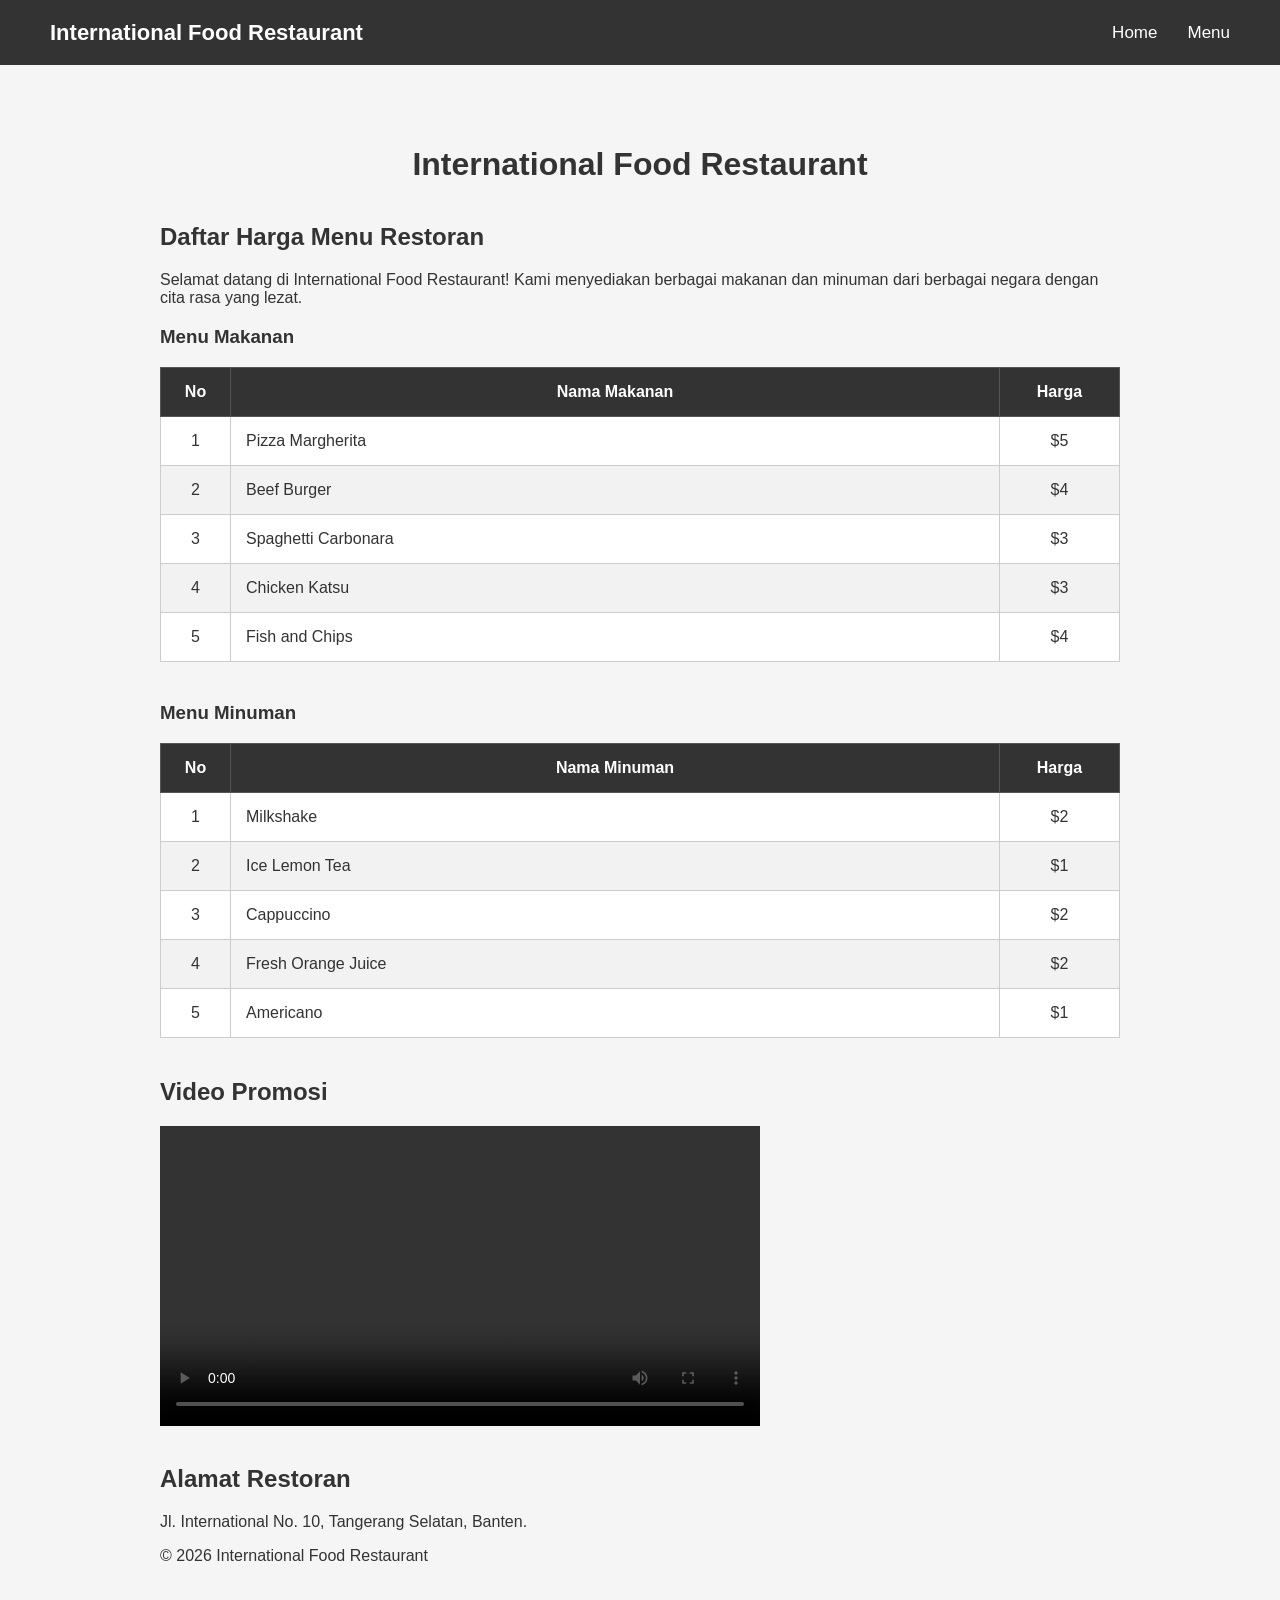
==== index.html @ 88a667c6 "Initial commit" ====
<!DOCTYPE html>

<html lang="id">
<head>
  <meta charset="UTF-8">
  <title>International Food Restaurant</title>
  <link rel="stylesheet" href="style.css">
</head>

<body>

<nav class="navbar">
  <div class="logo">International Food Restaurant</div>

  <ul class="nav-menu">
    <li><a href="index.html">Home</a></li>
    <li><a href="menu.html">Menu</a></li>
  </ul>
</nav>

<main class="container">

  <h1>International Food Restaurant</h1>

  <h2>Daftar Harga Menu Restoran</h2>

  <p>
    Selamat datang di International Food Restaurant! Kami menyediakan berbagai
    makanan dan minuman dari berbagai negara dengan cita rasa yang lezat.
  </p>

  <h3>Menu Makanan</h3>

  <table>
    <thead>
      <tr>
        <th>No</th>
        <th>Nama Makanan</th>
        <th>Harga</th>
      </tr>
    </thead>

<tbody>
  <tr>
    <td>1</td>
    <td>Pizza Margherita</td>
    <td>$5</td>
  </tr>
  <tr>
    <td>2</td>
    <td>Beef Burger</td>
    <td>$4</td>
  </tr>
  <tr>
    <td>3</td>
    <td>Spaghetti Carbonara</td>
    <td>$3</td>
  </tr>
  <tr>
    <td>4</td>
    <td>Chicken Katsu</td>
    <td>$3</td>
  </tr>
  <tr>
    <td>5</td>
    <td>Fish and Chips</td>
    <td>$4</td>
  </tr>
</tbody>

  </table>

  <h3>Menu Minuman</h3>

  <table>
    <thead>
      <tr>
        <th>No</th>
        <th>Nama Minuman</th>
        <th>Harga</th>
      </tr>
    </thead>

<tbody>
  <tr>
    <td>1</td>
    <td>Milkshake</td>
    <td>$2</td>
  </tr>
  <tr>
    <td>2</td>
    <td>Ice Lemon Tea</td>
    <td>$1</td>
  </tr>
  <tr>
    <td>3</td>
    <td>Cappuccino</td>
    <td>$2</td>
  </tr>
  <tr>
    <td>4</td>
    <td>Fresh Orange Juice</td>
    <td>$2</td>
  </tr>
  <tr>
    <td>5</td>
    <td>Americano</td>
    <td>$1</td>
  </tr>
</tbody>

  </table>

  <h2 id="video">Video Promosi</h2>

  <video width="600" controls>
    <source src="international_food_restaurant_promo.mp4" type="video/mp4">
    Browser Anda tidak mendukung video.
  </video>

  <h2 id="alamat">Alamat Restoran</h2>

  <p>
    Jl. International No. 10, Tangerang Selatan, Banten.
  </p>

  <p>&copy; 2026 International Food Restaurant</p>

</main>

</body>
</html>
---- style.css ----
* {
  box-sizing: border-box;
  }

body {
margin: 0;
padding: 0;
font-family: Arial, sans-serif;
background-color: #f5f5f5;
color: #333;
}

/* NAVBAR */
.navbar {
background-color: #333;
height: 65px;
display: flex;
align-items: center;
justify-content: space-between;
padding: 0 50px;
}

.logo {
color: white;
font-size: 22px;
font-weight: bold;
}

.nav-menu {
display: flex;
list-style: none;
margin: 0;
padding: 0;
}

.nav-menu li {
margin-left: 30px;
}

.nav-menu a {
color: white;
text-decoration: none;
font-size: 17px;
}

.nav-menu a:hover {
color: yellow;
}

/* ISI HALAMAN */
.container {
width: 90%;
max-width: 1000px;
margin: 40px auto;
padding: 20px;
}

/* JUDUL */
h1 {
text-align: center;
margin-bottom: 40px;
}

h2 {
margin-top: 35px;
margin-bottom: 20px;
}

/* TABEL */
table {
width: 100%;
border-collapse: collapse;
margin-bottom: 40px;
background-color: white;
}

th {
background-color: #333;
color: white;
padding: 15px;
border: 1px solid #555;
}

td {
padding: 15px;
border: 1px solid #ccc;
}

td:first-child {
text-align: center;
width: 70px;
}

td:last-child {
text-align: center;
width: 120px;
}

tr:nth-child(even) {
background-color: #f2f2f2;
}

tr:hover {
background-color: #ddd;
}
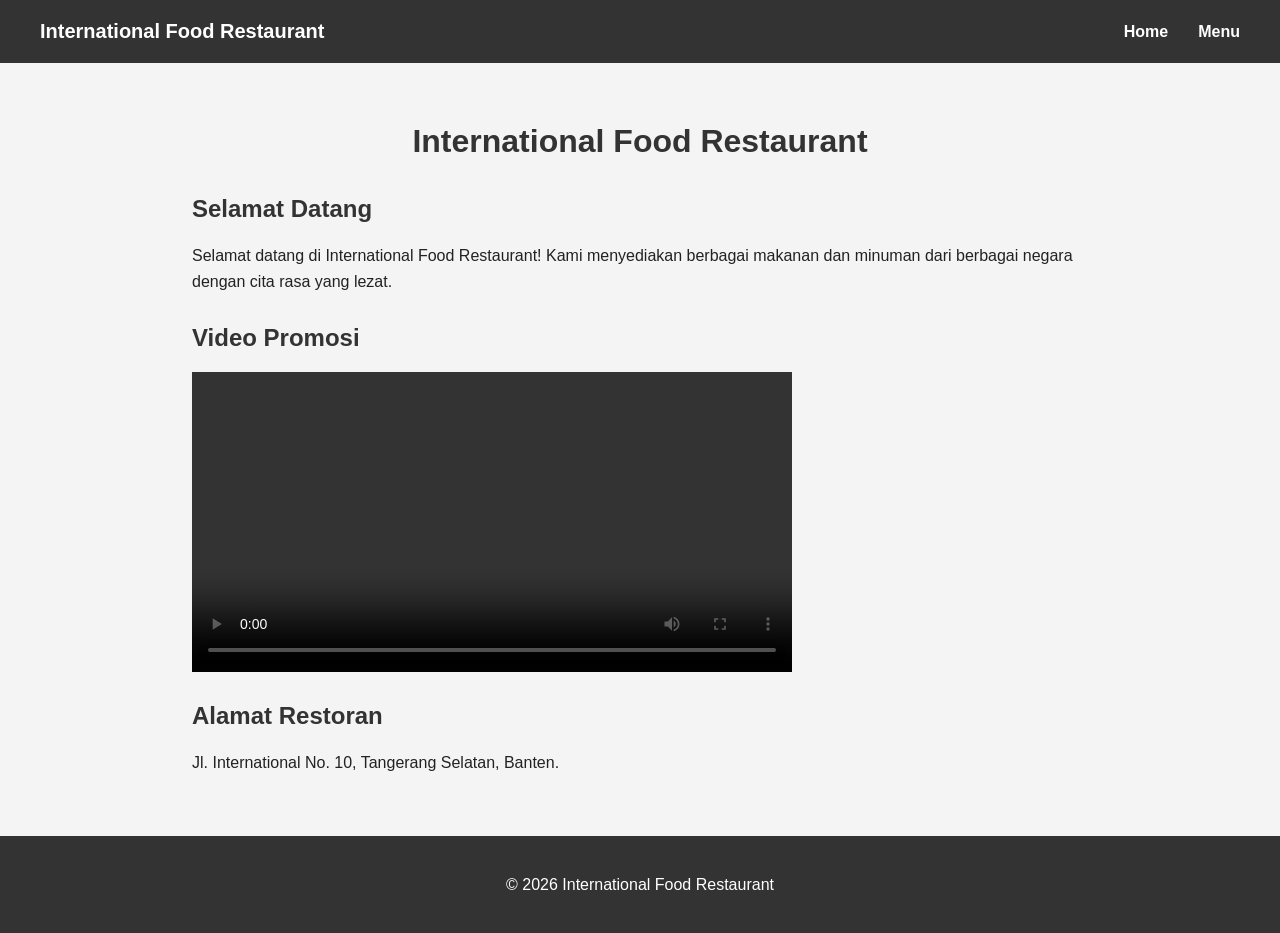
==== commit aafd160d: "Update codingan" ====
--- a/index.html
+++ b/index.html
@@ -1,132 +1,57 @@
 <!DOCTYPE html>
+<html lang="id">
 
-<html lang="id">
 <head>
-  <meta charset="UTF-8">
-  <title>International Food Restaurant</title>
-  <link rel="stylesheet" href="style.css">
+    <meta charset="UTF-8">
+    <title>International Food Restaurant</title>
+    <link rel="stylesheet" href="style.css">
 </head>
 
 <body>
 
 <nav class="navbar">
-  <div class="logo">International Food Restaurant</div>
 
-  <ul class="nav-menu">
-    <li><a href="index.html">Home</a></li>
-    <li><a href="menu.html">Menu</a></li>
-  </ul>
+    <div class="logo">
+        International Food Restaurant
+    </div>
+
+    <ul class="nav-menu">
+        <li><a href="index.html">Home</a></li>
+        <li><a href="menu.html">Menu</a></li>
+    </ul>
+
 </nav>
 
 <main class="container">
 
-  <h1>International Food Restaurant</h1>
+    <h1>International Food Restaurant</h1>
 
-  <h2>Daftar Harga Menu Restoran</h2>
+    <h2>Selamat Datang</h2>
 
-  <p>
-    Selamat datang di International Food Restaurant! Kami menyediakan berbagai
-    makanan dan minuman dari berbagai negara dengan cita rasa yang lezat.
-  </p>
+    <p>
+        Selamat datang di International Food Restaurant!
+        Kami menyediakan berbagai makanan dan minuman dari
+        berbagai negara dengan cita rasa yang lezat.
+    </p>
 
-  <h3>Menu Makanan</h3>
+    <h2>Video Promosi</h2>
 
-  <table>
-    <thead>
-      <tr>
-        <th>No</th>
-        <th>Nama Makanan</th>
-        <th>Harga</th>
-      </tr>
-    </thead>
+    <video width="600" controls>
+        <source src="international_food_restaurant_promo.mp4" type="video/mp4">
+        Browser Anda tidak mendukung video.
+    </video>
 
-<tbody>
-  <tr>
-    <td>1</td>
-    <td>Pizza Margherita</td>
-    <td>$5</td>
-  </tr>
-  <tr>
-    <td>2</td>
-    <td>Beef Burger</td>
-    <td>$4</td>
-  </tr>
-  <tr>
-    <td>3</td>
-    <td>Spaghetti Carbonara</td>
-    <td>$3</td>
-  </tr>
-  <tr>
-    <td>4</td>
-    <td>Chicken Katsu</td>
-    <td>$3</td>
-  </tr>
-  <tr>
-    <td>5</td>
-    <td>Fish and Chips</td>
-    <td>$4</td>
-  </tr>
-</tbody>
+    <h2>Alamat Restoran</h2>
 
-  </table>
-
-  <h3>Menu Minuman</h3>
-
-  <table>
-    <thead>
-      <tr>
-        <th>No</th>
-        <th>Nama Minuman</th>
-        <th>Harga</th>
-      </tr>
-    </thead>
-
-<tbody>
-  <tr>
-    <td>1</td>
-    <td>Milkshake</td>
-    <td>$2</td>
-  </tr>
-  <tr>
-    <td>2</td>
-    <td>Ice Lemon Tea</td>
-    <td>$1</td>
-  </tr>
-  <tr>
-    <td>3</td>
-    <td>Cappuccino</td>
-    <td>$2</td>
-  </tr>
-  <tr>
-    <td>4</td>
-    <td>Fresh Orange Juice</td>
-    <td>$2</td>
-  </tr>
-  <tr>
-    <td>5</td>
-    <td>Americano</td>
-    <td>$1</td>
-  </tr>
-</tbody>
-
-  </table>
-
-  <h2 id="video">Video Promosi</h2>
-
-  <video width="600" controls>
-    <source src="international_food_restaurant_promo.mp4" type="video/mp4">
-    Browser Anda tidak mendukung video.
-  </video>
-
-  <h2 id="alamat">Alamat Restoran</h2>
-
-  <p>
-    Jl. International No. 10, Tangerang Selatan, Banten.
-  </p>
-
-  <p>&copy; 2026 International Food Restaurant</p>
+    <p>
+        Jl. International No. 10, Tangerang Selatan, Banten.
+    </p>
 
 </main>
 
+<footer>
+    <p>&copy; 2026 International Food Restaurant</p>
+</footer>
+
 </body>
-</html>
+</html>
--- a/style.css
+++ b/style.css
@@ -1,105 +1,102 @@
-* {
-  box-sizing: border-box;
-  }
-
 body {
-margin: 0;
-padding: 0;
-font-family: Arial, sans-serif;
-background-color: #f5f5f5;
-color: #333;
+    margin: 0;
+    font-family: Arial, sans-serif;
+    background-color: #f4f4f4;
+    color: #222;
 }
 
-/* NAVBAR */
 .navbar {
-background-color: #333;
-height: 65px;
-display: flex;
-align-items: center;
-justify-content: space-between;
-padding: 0 50px;
+    background-color: #333;
+    padding: 20px 40px;
+    display: flex;
+    justify-content: space-between;
+    align-items: center;
 }
 
 .logo {
-color: white;
-font-size: 22px;
-font-weight: bold;
+    color: white;
+    font-size: 20px;
+    font-weight: bold;
 }
 
 .nav-menu {
-display: flex;
-list-style: none;
-margin: 0;
-padding: 0;
+    list-style: none;
+    display: flex;
+    margin: 0;
+    padding: 0;
 }
 
 .nav-menu li {
-margin-left: 30px;
+    margin-left: 30px;
 }
 
 .nav-menu a {
-color: white;
-text-decoration: none;
-font-size: 17px;
+    color: white;
+    text-decoration: none;
+    font-weight: bold;
 }
 
 .nav-menu a:hover {
-color: yellow;
+    text-decoration: underline;
 }
 
-/* ISI HALAMAN */
 .container {
-width: 90%;
-max-width: 1000px;
-margin: 40px auto;
-padding: 20px;
+    width: 70%;
+    margin: 60px auto;
 }
 
-/* JUDUL */
 h1 {
-text-align: center;
-margin-bottom: 40px;
+    text-align: center;
+    color: #333;
+    margin-bottom: 35px;
 }
 
 h2 {
-margin-top: 35px;
-margin-bottom: 20px;
+    margin-top: 30px;
+    color: #333;
 }
 
-/* TABEL */
+h3 {
+    margin-top: 20px;
+}
+
+p {
+    line-height: 1.6;
+}
+
 table {
-width: 100%;
-border-collapse: collapse;
-margin-bottom: 40px;
-background-color: white;
+    width: 100%;
+    border-collapse: collapse;
+    background-color: white;
+    margin-top: 10px;
 }
 
 th {
-background-color: #333;
-color: white;
-padding: 15px;
-border: 1px solid #555;
+    background-color: #333;
+    color: white;
+    padding: 14px;
+    border: 1px solid #555;
 }
 
 td {
-padding: 15px;
-border: 1px solid #ccc;
-}
-
-td:first-child {
-text-align: center;
-width: 70px;
-}
-
-td:last-child {
-text-align: center;
-width: 120px;
+    padding: 13px;
+    border: 1px solid #ccc;
 }
 
 tr:nth-child(even) {
-background-color: #f2f2f2;
+    background-color: #eee;
 }
 
-tr:hover {
-background-color: #ddd;
+video {
+    display: block;
+    max-width: 100%;
+    margin-top: 15px;
 }
+
+footer {
+    text-align: center;
+    padding: 20px;
+    margin-top: 50px;
+    background-color: #333;
+    color: white;
+}
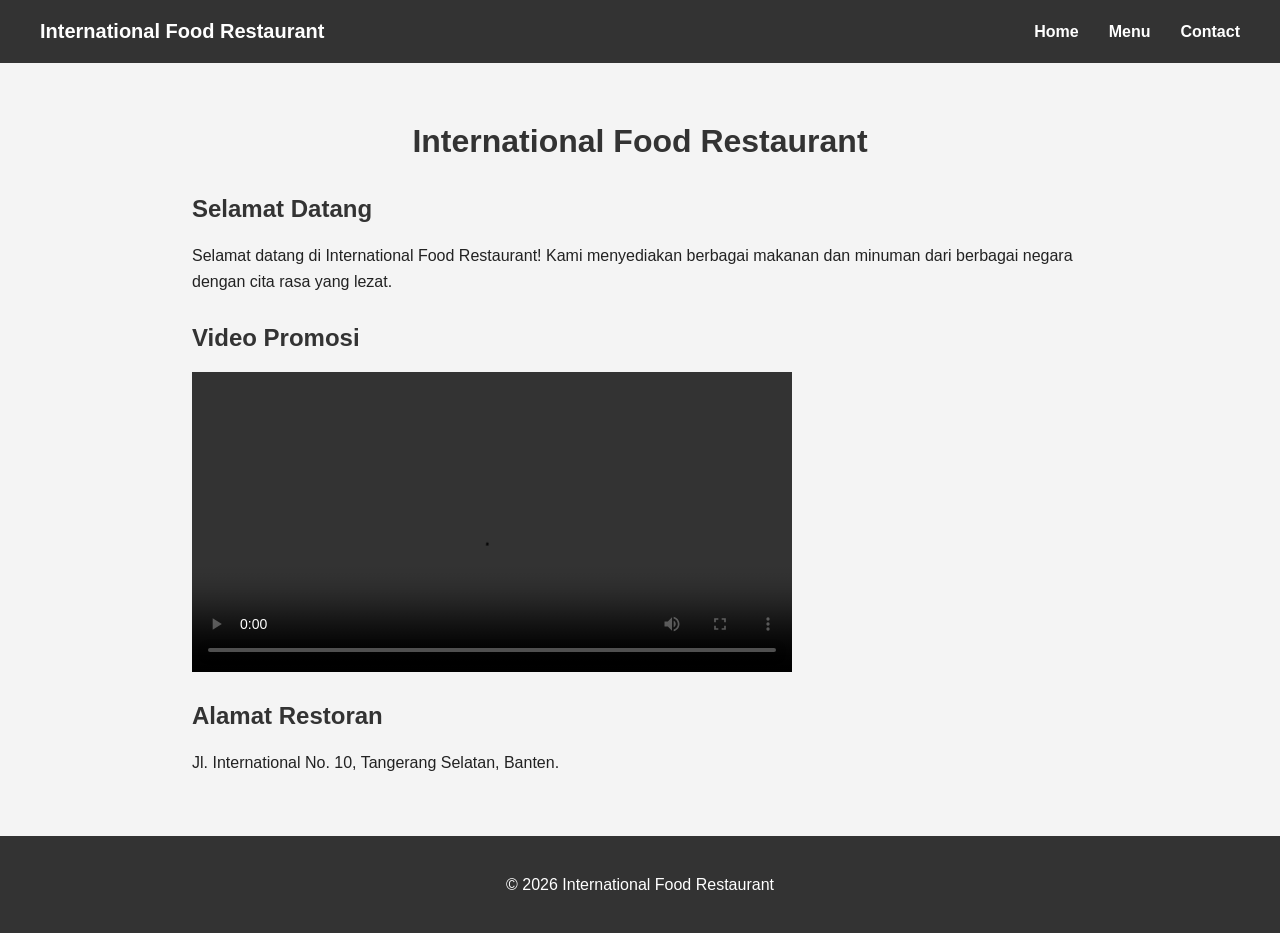
==== commit d1853a7e: "Update style website" ====
--- a/index.html
+++ b/index.html
@@ -3,6 +3,7 @@
 
 <head>
     <meta charset="UTF-8">
+    <meta name="viewport" content="width=device-width, initial-scale=1.0">
     <title>International Food Restaurant</title>
     <link rel="stylesheet" href="style.css">
 </head>
@@ -18,6 +19,7 @@
     <ul class="nav-menu">
         <li><a href="index.html">Home</a></li>
         <li><a href="menu.html">Menu</a></li>
+        <li><a href="mailto:internationalfood@gmail.com">Contact</a></li>
     </ul>
 
 </nav>
--- a/style.css
+++ b/style.css
@@ -1,3 +1,11 @@
+/* =========================
+   DASAR
+========================= */
+
+* {
+    box-sizing: border-box;
+}
+
 body {
     margin: 0;
     font-family: Arial, sans-serif;
@@ -40,8 +48,14 @@
     text-decoration: underline;
 }
 
+
+/* =========================
+   CONTENT
+========================= */
+
 .container {
     width: 70%;
+    max-width: 1000px;
     margin: 60px auto;
 }
 
@@ -63,6 +77,11 @@
 p {
     line-height: 1.6;
 }
+
+
+/* =========================
+   TABLE
+========================= */
 
 table {
     width: 100%;
@@ -87,11 +106,22 @@
     background-color: #eee;
 }
 
+
+/* =========================
+   VIDEO
+========================= */
+
 video {
     display: block;
     max-width: 100%;
+    height: auto;
     margin-top: 15px;
 }
+
+
+/* =========================
+   FOOTER
+========================= */
 
 footer {
     text-align: center;
@@ -99,4 +129,140 @@
     margin-top: 50px;
     background-color: #333;
     color: white;
+}
+
+
+/* =========================
+   TAMPILAN HP
+========================= */
+
+@media screen and (max-width: 768px) {
+
+    .navbar {
+        padding: 15px 20px;
+        display: block;
+        text-align: center;
+    }
+
+    .logo {
+        font-size: 18px;
+        margin-bottom: 15px;
+    }
+
+    .nav-menu {
+        justify-content: center;
+        gap: 20px;
+    }
+
+    .nav-menu li {
+        margin-left: 0;
+    }
+
+    .nav-menu a {
+        font-size: 14px;
+    }
+
+    .container {
+        width: 90%;
+        margin: 35px auto;
+    }
+
+    h1 {
+        font-size: 28px;
+        margin-bottom: 25px;
+    }
+
+    h2 {
+        font-size: 22px;
+    }
+
+    h3 {
+        font-size: 18px;
+    }
+
+    p {
+        font-size: 15px;
+    }
+
+    /* Tabel menyesuaikan layar HP */
+    table {
+        width: 100%;
+        font-size: 14px;
+    }
+
+    th {
+        padding: 10px 6px;
+    }
+
+    td {
+        padding: 10px 6px;
+    }
+
+    /* Video mengikuti lebar HP */
+    video {
+        width: 100%;
+        height: auto;
+    }
+
+    footer {
+        font-size: 14px;
+    }
+}
+
+
+/* =========================
+   HP KECIL
+========================= */
+
+@media screen and (max-width: 480px) {
+
+    .navbar {
+        padding: 15px;
+    }
+
+    .logo {
+        font-size: 17px;
+    }
+
+    .nav-menu {
+        gap: 15px;
+    }
+
+    .nav-menu a {
+        font-size: 13px;
+    }
+
+    .container {
+        width: 92%;
+        margin: 30px auto;
+    }
+
+    h1 {
+        font-size: 24px;
+    }
+
+    h2 {
+        font-size: 20px;
+    }
+
+    h3 {
+        font-size: 17px;
+    }
+
+    p {
+        font-size: 14px;
+    }
+
+    table {
+        font-size: 13px;
+    }
+
+    th,
+    td {
+        padding: 8px 5px;
+    }
+
+    footer {
+        font-size: 13px;
+    }
 }
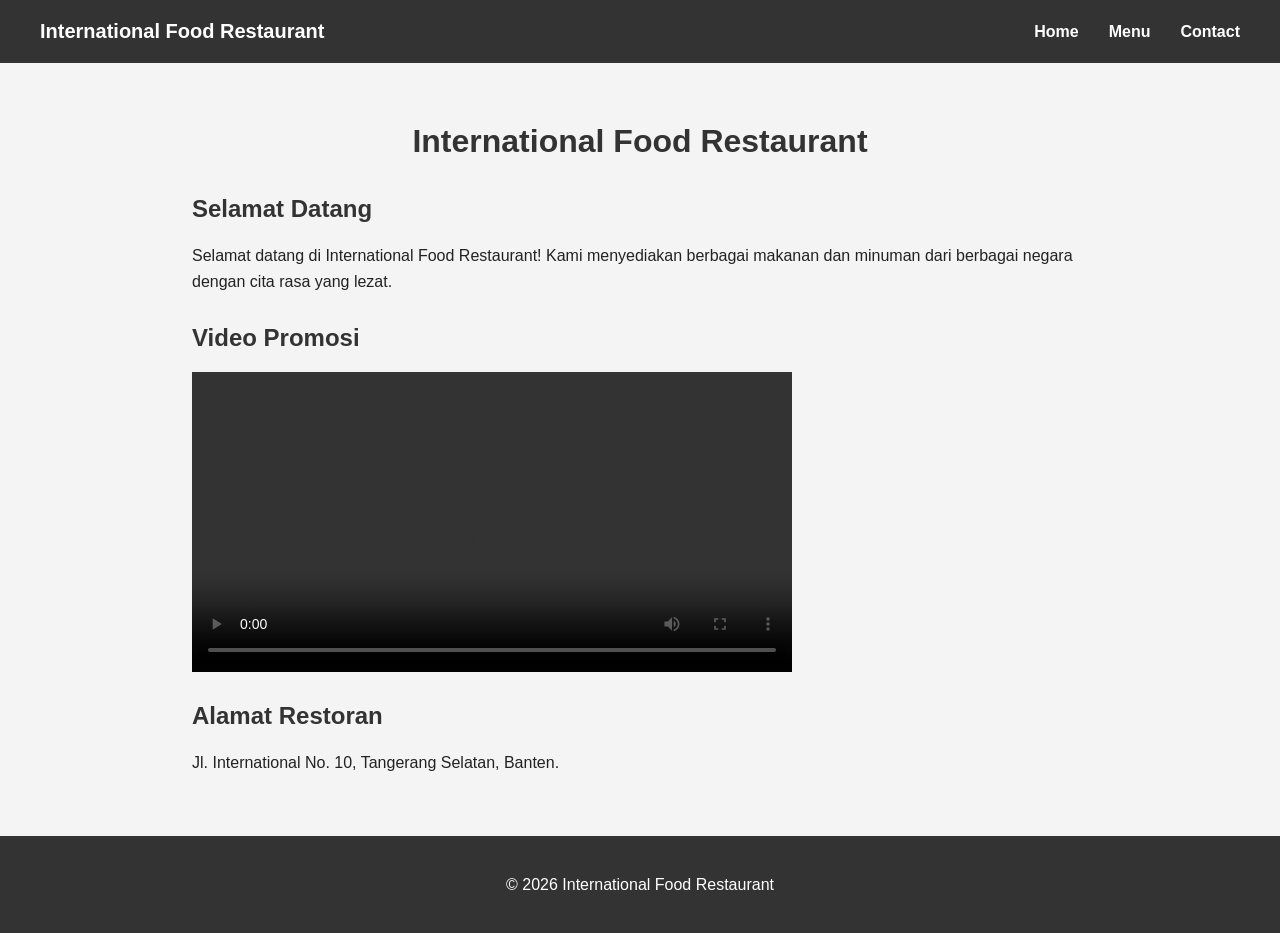
==== commit 57dde0d8: "Update style website" ====
--- a/index.html
+++ b/index.html
@@ -19,7 +19,7 @@
     <ul class="nav-menu">
         <li><a href="index.html">Home</a></li>
         <li><a href="menu.html">Menu</a></li>
-        <li><a href="mailto:internationalfood@gmail.com">Contact</a></li>
+        <li><a href="mailto:belforthamburg@gmail.com">Contact</a></li>
     </ul>
 
 </nav>
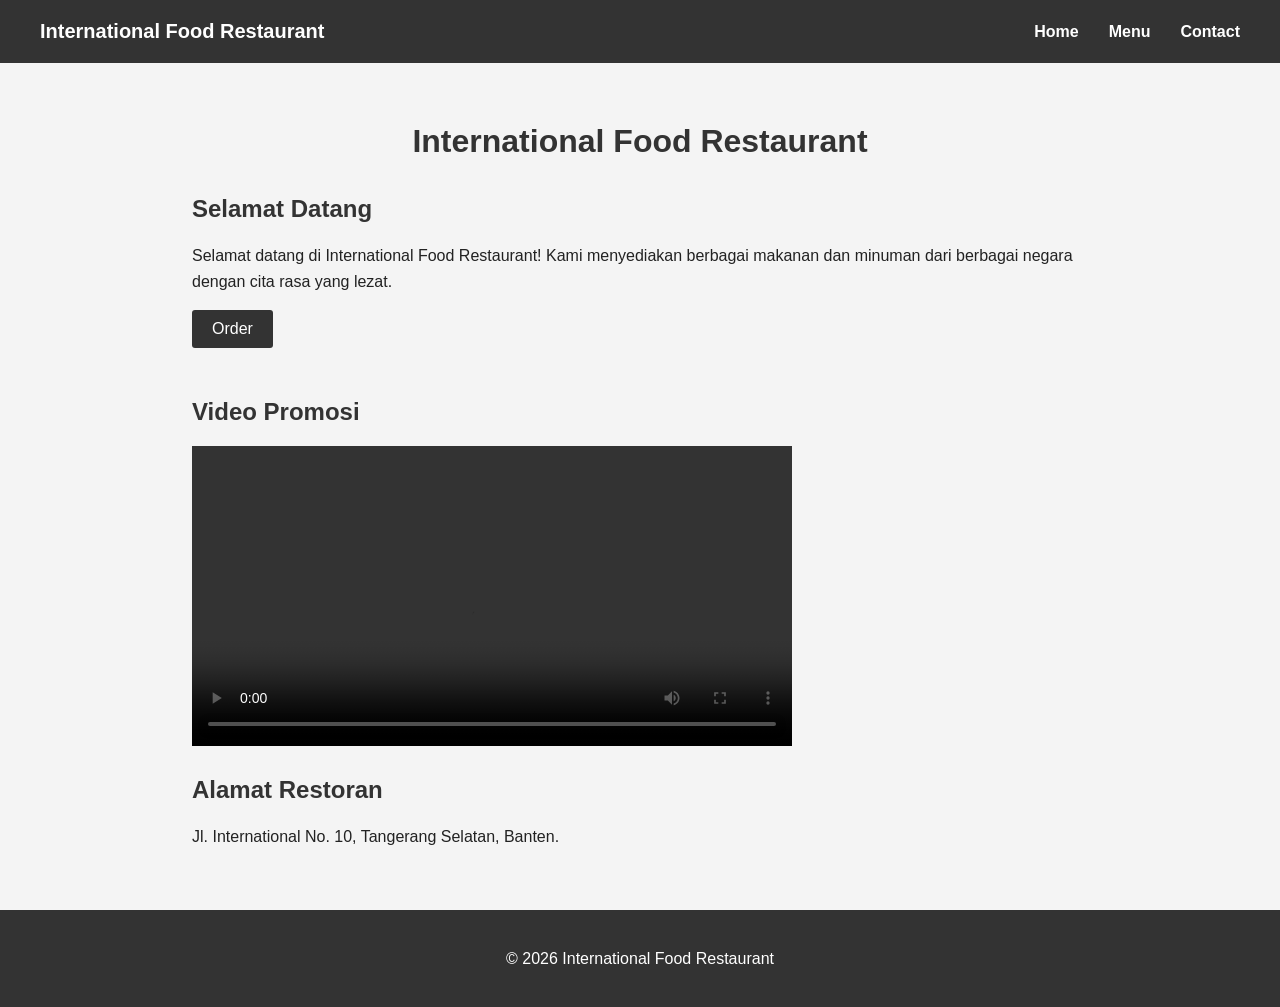
==== commit a2ba4d69: "Menambahkan Form Order" ====
--- a/index.html
+++ b/index.html
@@ -36,6 +36,8 @@
         berbagai negara dengan cita rasa yang lezat.
     </p>
 
+    <a href="booking.html" class="btn-registrasi">Order</a>
+
     <h2>Video Promosi</h2>
 
     <video width="600" controls>
--- a/style.css
+++ b/style.css
@@ -265,4 +265,144 @@
     footer {
         font-size: 13px;
     }
+}
+
+/* =========================
+   BOOKING
+========================= */
+
+.booking-form {
+    background-color: white;
+    padding: 25px;
+    border: 1px solid #ddd;
+    margin-top: 25px;
+}
+
+.booking-form table {
+    width: 100%;
+    border-collapse: collapse;
+}
+
+.booking-form td {
+    padding: 10px;
+    vertical-align: top;
+}
+
+.booking-form td:first-child {
+    width: 30%;
+    font-weight: bold;
+}
+
+.booking-form input[type="text"],
+.booking-form input[type="tel"],
+.booking-form input[type="number"],
+.booking-form select {
+    width: 100%;
+    padding: 9px;
+    border: 1px solid #aaa;
+    border-radius: 3px;
+    font-size: 14px;
+}
+
+.booking-form input[type="radio"],
+.booking-form input[type="checkbox"] {
+    margin-right: 5px;
+}
+
+.booking-form button {
+    padding: 10px 20px;
+    background-color: #333;
+    color: white;
+    border: none;
+    border-radius: 3px;
+    cursor: pointer;
+}
+
+.booking-form button:hover {
+    background-color: #555;
+}
+
+
+/* =========================
+   MOBILE
+========================= */
+
+@media (max-width: 600px) {
+
+    .navbar {
+        padding: 15px;
+        display: block;
+        text-align: center;
+    }
+
+    .logo {
+        font-size: 18px;
+        margin-bottom: 10px;
+    }
+
+    .nav-menu {
+        padding: 0;
+        margin: 0;
+        justify-content: center;
+    }
+
+    .nav-menu li {
+        margin: 0 8px;
+    }
+
+    .nav-menu a {
+        font-size: 14px;
+    }
+
+    .container {
+        width: 90%;
+        margin: 30px auto;
+    }
+
+    .booking-form {
+        padding: 10px;
+    }
+
+    .booking-form table,
+    .booking-form tbody,
+    .booking-form tr,
+    .booking-form td {
+        display: block;
+        width: 100%;
+    }
+
+    .booking-form td {
+        padding: 7px 0;
+    }
+
+    .booking-form td:first-child {
+        margin-top: 8px;
+    }
+
+    .booking-form input[type="text"],
+    .booking-form input[type="tel"],
+    .booking-form input[type="number"],
+    .booking-form select {
+        width: 100%;
+        margin-top: 5px;
+    }
+
+    .booking-form button {
+        width: 100%;
+        margin-top: 10px;
+    }
+}
+
+.btn-registrasi {
+    display: inline-block;
+    padding: 10px 20px;
+    background-color: #333;
+    color: white;
+    text-decoration: none;
+    border-radius: 3px;
+    margin-bottom: 20px;
+}
+
+.btn-registrasi:hover {
+    background-color: #555;
 }
